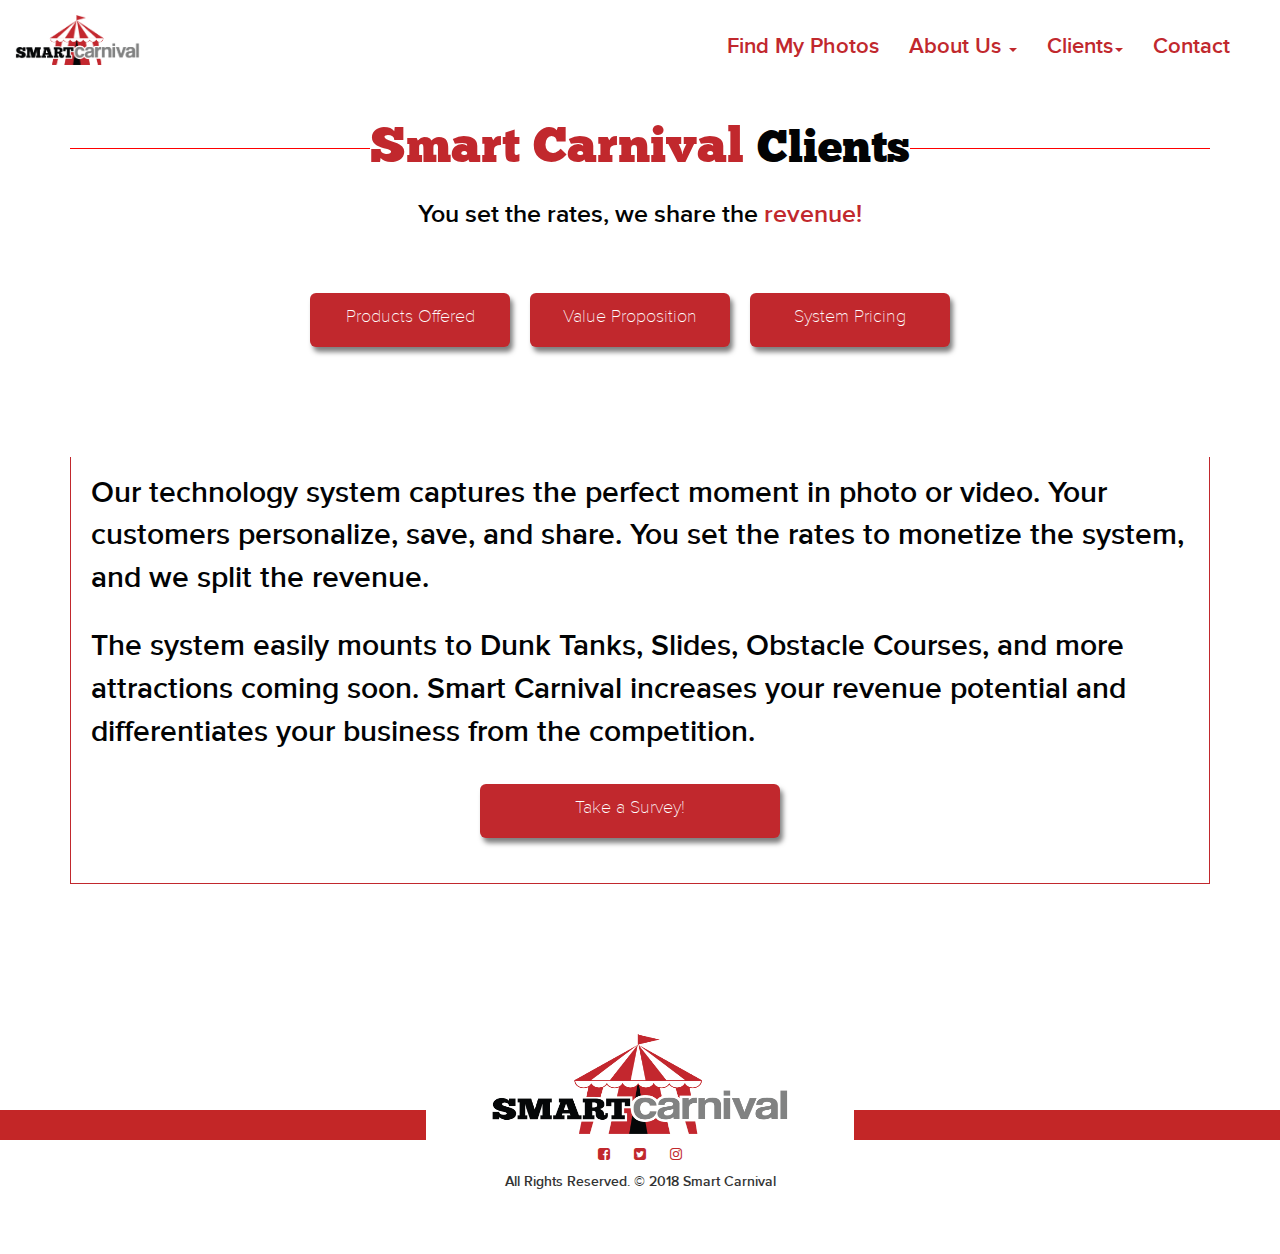
==== clients.html @ f3363967 "final draft" ====
<!DOCTYPE html>
<html lang="eng">
<meta charset="utf-8">
<meta name="viewport" content="width=device-width, initial-scale=1">
<head>
<link href="https://maxcdn.bootstrapcdn.com/font-awesome/4.7.0/css/font-awesome.min.css" rel="stylesheet" integrity="sha384-wvfXpqpZZVQGK6TAh5PVlGOfQNHSoD2xbE+QkPxCAFlNEevoEH3Sl0sibVcOQVnN" crossorigin="anonymous">
<link href="https://maxcdn.bootstrapcdn.com/bootstrap/3.3.7/css/bootstrap.min.css" rel="stylesheet" integrity="sha384-BVYiiSIFeK1dGmJRAkycuHAHRg32OmUcww7on3RYdg4Va+PmSTsz/K68vbdEjh4u" crossorigin="anonymous">
<link rel="stylesheet" type="text/css" href="./css/custom.css">
	<title>Smart Carnival Clients</title>
</head>

<body id="clients">


<nav class="navbar navbar-fixed-top">
  <div class="container-fluid">
    <!-- Brand and toggle get grouped for better mobile display -->
    <div class="navbar-header">
      <button type="button" class="navbar-toggle collapsed" data-toggle="collapse" data-target="#myNavbar" aria-expanded="false">
        <span class="sr-only">Toggle navigation</span>
        <span class="icon-bar"></span>
        <span class="icon-bar"></span>
        <span class="icon-bar"></span>
      </button>
      <a class="navbar-brand" href="index.html"><img class="logo img-responsive" src="./img/logo.png"></a>
    </div>

    <!-- Collect the nav links, forms, and other content for toggling -->
    <div class="collapse navbar-collapse" id="myNavbar">
      <ul class="nav navbar-nav navbar-right">
        <li><a href="myphotos.html">Find My Photos</a></li>
        <li >
          <a href="#" class="dropdown-toggle" data-toggle="dropdown" role="button" aria-haspopup="true" aria-expanded="true">About Us <span class="caret"></span></a>
          <ul class="dropdown-menu">
            <li ><a href="index.html">Why Smart Carnival</a></li>
            <li ><a href="theteam.html">The Team</a></li>
          </ul>
        </li>
        <li>
          <a href="#" class="dropdown-toggle" data-toggle="dropdown" role="button" aria-haspopup="true" aria-expanded="true">Clients<span class="caret"></span></a>
          <ul class="dropdown-menu">
            <li ><a href="clients.html">Overview</a></li>
            <li ><a href="products.html">Products Offered</a></li>
            <li ><a href="value.html">Value Proposition</a></li>
            <li ><a href="pricing.html">System Pricing</a></li>
          </ul>
        </li>
           <li><a href="contact.html">Contact</a></li>
          </ul>
    </div><!-- /.navbar-collapse -->
  </div><!-- /.container-fluid -->
</nav>

<section>
  <div class="container">
    <div class="row">
     <div class="col-md-12 text-center">
        <h2><span class="about-text-color">Smart Carnival </span>Clients</h2>
          <h3>You set the rates, <br class="hidden-lg hidden-md">we share the <span class="clients">revenue!</span></h3>
      </div>
      </div>
  <div class="row text-center">
    <div class="col-md-12 clients-wrapper">
              <p ><a class="product-btn btn btn-primary btn-lg" href="products.html" role="button">Products Offered</a><span><a class="product-btn btn btn-primary btn-lg" href="value.html" role="button">Value Proposition</a></span><span><a class=" product-btn btn btn-primary btn-lg" href="pricing.html" role="button">System Pricing</a></span></p>
    </div>
</div>
    <div id="clients-jumbotron" class="jumbotron">
        <p class="clients-jumbotron-text">Our technology system captures the perfect moment in photo or video. Your customers personalize, save, and share. You set the rates to monetize the system, and we split the revenue.</p>
         <p class="clients-jumbotron-text">The system easily mounts to Dunk Tanks, Slides, Obstacle Courses, and more attractions coming soon. Smart Carnival increases your revenue potential and differentiates your business from the competition.</p>
           <p class="text-center"><a class="survey-btn btn btn-primary btn-lg" href="#" role="button">Take a Survey!</a></p>

    </div>
</div>
</section>

   <section id="footer">
          <div class="container-fluid">
            <div class="row">
              <div class="col-md-12 text-center">
              <img class="footer-logo" src="./img/logo.png">
                <ul class="connect-social">
                  <li class="social-footer"><a href=""><i class="fa  fa-facebook-square" aria-hidden="true"></i></a></li>
                  <li class="social-footer"><a href=""><i class="fa fa-twitter-square" aria-hidden="true"></i></a></li>
                  <li class="social-footer"><a href=""><i class="fa fa-instagram" aria-hidden="true"></i></a></li>
              </ul>
                  <p>All Rights Reserved. &copy; 2018 Smart Carnival</p>
              </div>
            </div>
          </div>
   </section>
<script
  src="https://code.jquery.com/jquery-3.2.1.min.js"
  integrity="sha256-hwg4gsxgFZhOsEEamdOYGBf13FyQuiTwlAQgxVSNgt4="
  crossorigin="anonymous"></script>
<script src="https://maxcdn.bootstrapcdn.com/bootstrap/3.3.7/js/bootstrap.min.js" integrity="sha384-Tc5IQib027qvyjSMfHjOMaLkfuWVxZxUPnCJA7l2mCWNIpG9mGCD8wGNIcPD7Txa" crossorigin="anonymous"></script> 
</body>
</html>
---- css/custom.css ----
/*----------fonts--------*/

@font-face {
    font-family: 'chunkfiveregular';
    src: url('../fonts/chunkfive-webfont-webfont.woff2') format('woff2'),
         url('../fonts/chunkfive-webfont-webfont.woff') format('woff');
    font-weight: normal;
    font-style: normal;

}


@font-face {
    font-family: 'proxima_novathin';
    src: url('../fonts/proximanovat_thin-webfont.woff') format('woff');
    font-weight: normal;
    font-style: normal;

}

@font-face {
    font-family: 'proxima_novasemibold';
    src: url('../fonts/proximanova_semibold-webfont.woff') format('woff');
    font-weight: normal;
    font-style: normal;

}

@font-face {
    font-family: 'proxima_novaregular';
    src: url('../fonts/proximanova_regular-webfont.woff') format('woff');
    font-weight: normal;
    font-style: normal;

}

@font-face {
    font-family: 'proxima_novalight';
    src: url('../fonts/proximanova_light-webfont.woff') format('woff');
    font-weight: normal;
    font-style: normal;

}

@font-face {
    font-family: 'proxima_novablack';
    src: url('../fonts/proximanova_black-webfont.woff') format('woff');
    font-weight: normal;
    font-style: normal;
}


/*element style--------*/

.bold{
  font-size: 30px;
  color: #020304;
  font-family:'proxima_novasemibold' , sans-serif;
}

html {
    position: relative;
    min-height: 100%;
    margin: 0;
    padding: 0;
}



section{
    margin-top: 100px;
    margin-bottom: 50px;
    width: 100%;
}


h1, h2{
  font-family: 'chunkfiveregular' , sans-serif;
}

  h2{
    font-size: 45px;
    color: #020304;
    position: relative;
    z-index: 1;
    overflow: hidden;
    text-align: center;
  }
  h2:before, h2:after {
    position: absolute;
    top: 51%;
    overflow: hidden;
    width: 50%;
    height: 1px;
    content: '\a0';
    background-color: red;
}
h2:before {
    margin-left: -50%;
    text-align: right;
}

h3{
  font-size: 25px;
  font-family:'proxima_novasemibold' , sans-serif;
  color:  #020304;
  margin-top: 30px;
}

.value-heading::after {
  border-bottom: 1px solid red;
  bottom: 0;
  content: "";
  height: 1px;
  position: absolute;
  width: 400px;
  left:50%;
  transform: translateX(-50%);
}


p{
  font-family:'proxima_novasemibold' , sans-serif;
}

a {
    color: #fff;
    text-decoration: none;
}

#footer{
  background-image: url(../img/footer.png);
  background-position: center;
  width: 100%;
  background-repeat: no-repeat;
}

/*---nav styles----------*/
nav, .navbar .navbar-fixed-top{
    margin-bottom: 0!important;
    height: 80px;
}
.navbar-fixed-top {
  background-color: #fff;
  border-color: transparent;
  left: 0px;
  top: 0px;
  width: 100%;
  height: 80px;
  z-index: 4;
}

.navbar-right {
    margin-right: 20px;
    padding-top: 25px;
    background:transparent!important;
}

.navbar-fixed-top .navbar-brand {
    color:#c1282d;
}

.navbar-brand .logo{
    float: left;
    height: 60px;
    padding-bottom: 10px;
}

.navbar-fixed-top .navbar-nav>li>a {
    color:#c1282d;
    font-size: 22px;
    background:#fff;
    font-family: 'proxima_novasemibold', sans-serif;
    font-weight: 400;
}
.navbar-fixed-top .navbar-nav>.open>a, .navbar-fixed-top .navbar-nav>.open>a:focus, .navbar-fixed-top .navbar-nav>.open>a:hover {
    color: #fff;
    background-color: #c1282d;
}
.dropdown-menu {
    position: absolute;
    top: 100%;
    left: 0;
    z-index: 1000;
    display: none;
    float: left;
    min-width: 160px;
    padding: 5px 0;
    margin: 2px 0 0;
    font-size: 14px;
    text-align: left;
    list-style: none;
    background-color: #c1282d;
    -webkit-background-clip: padding-box;
    background-clip: padding-box;
    border: 1px solid #ccc;
    border: 1px solid rgba(0,0,0,.15);
    border-radius: 4px;
    -webkit-box-shadow: 0 6px 12px rgba(0,0,0,.175);
    box-shadow: 0 6px 12px rgba(0,0,0,.175);
    color:#fff;
}



.dropdown-menu>li>a{
    color: #fff;
    font-size: 15px;
}
.navbar-right{
    margin-right: 20px;
}


/*-------header styles-------*/

.parrallax-header{
    height: 710px;
    /* The image used */
    background:url(../img/header2.png);

    /* Set a specific height */
    height: 710px; 

    /* Create the parallax scrolling effect */
    background-attachment: fixed;
    background-position: center;
    background-repeat: no-repeat;
    background-size: cover;
}



.jumbotron{
    background: transparent;
    margin-top: 45px;
    color:#fff;
    width:100%;
}

.header-text-color{
    color: #c1282d;
    font-size: 90px;
}

.jumbotron h1{
    margin-bottom: 25px;
    font-size: 80px;
    letter-spacing: 3px;
    font-family:  'chunkfiveregular' , sans-serif!important;
}

.jumbotron p {
    margin-bottom: 25px;
    font-size: 30px;
    font-family: 'proxima_novasemibold' , sans-serif;

}
.btn-primary{
    background:#c1282d;
    color:#fff;
    border:none;
    box-shadow: 3px 5px 5px rgba(0,0,0,0.5);
    margin-right: 20px;
    font-family: 'proxima_novathin' , sans-serif;
    padding:15px;
}
.btn-primary:hover{
    background:#fff;
    color: #c1282d;
    -webkit-transition: .5s ease-in-out;
    transition: .5s ease-in-out;
}

.social a{
    color: #fff;
}

.social a:hover{
    color: #c1282d;
    -webkit-transition: .5s ease-in-out;
    transition: .5s ease-in-out;
}




  /*-------------About Section----------*/

.about-description-wrapper{
  margin-bottom: 20px;
}
.about-text-color{
    color:#c1282d;
    font-size: 50px;
}
.about-content{
    height: 400px;
    text-align: center;
    padding:20px;
    font-size: 20px;
    font-family: 'proxima_novasemibold' , sans-serif;
}

.about-text{
  padding:50px;
  font-size: 30px;
  background: #fff;
  color: #020304;
  border-bottom: 1px solid #c1282d;
}



/*-------Team Section Styles---------*/
.parrallax { 
    /* The image used */
    background-image: url(../img/team-header.png);

    /* Set a specific height */
    height: 550px; 

    /* Create the parallax scrolling effect */
    background-attachment: fixed;
    background-position: center;
    background-repeat: no-repeat;
    background-size: cover;
}

#team{
  background:transparent;
  width: 100%;
}

.member-header-background{
  background:#fff;
  border-bottom-left-radius:10px;
  border-bottom-right-radius:10px;
  box-shadow: 2px 2px rgba(0,0,0,0.4);
}
.member-heading{
  margin-top: 40px;
}
.member-text-color{
  color: #fff;
  font-size: 50px;
}

.member-wrapper{
 background:transparent;
  border-radius: 10px;
  padding:20px;
  margin-left: auto;
  margin-right: auto;
  min-height: 480px;
}
.member-content{
  background:transparent;
  text-align: center;
  padding:20px;
  color: #fff;
  font-family: 'proxima_novasemibold' , sans-serif;
  font-size: 15px;
  margin-top:0px;
  font-weight: bold;
}

.text-content{
  margin:0;
}
.member-text{
  margin: 0;
}

/*----------Client Section Styles------------*/

.clients{
  color: #c1282d;
}

.clients-wrapper{
  margin-top: 50px;
  width: 100%;
  margin-bottom: 50px;
}

#clients-jumbotron{
  max-height: 600px;
  margin-top: 50px;
  margin-bottom:50px;
  background:#fff;
  padding:20px;
  color: #020304;
  font-family: 'proxima_novasemibold' , sans-serif;
  font-size: 15px;
  border-bottom: 1px solid #c1282d;
  border-left: 1px solid #c1282d;
  border-right: 1px solid #c1282d;
  border-radius: 0;
}

.clients-text-jumbotron{
  margin-right: 20px;
  margin-left: 20px;
  padding:40px;
}

  .product-btn{
    width: 200px!important;
  }

  .survey-btn{
    width: 300px!important;
  }




  /*--------Connect Styles-----------*/
.connect-parrallax{
     /* The image used */
    background-image: url(../img/connect.png);

    /* Set a specific height */
    height: 200px; 

    /* Create the parallax scrolling effect */
    background-attachment: fixed;
    background-position: center;
    background-repeat: no-repeat;
    background-size: cover;
    margin-bottom: 120px;
}

.connect-text-color{
  color:#c1282d!important;
  font-size: 35px;
}

.connect{
  font-size: 30px;
  color: #fff;
  padding:0;
}

.connect-button{
  margin-top: -10px;
  margin-bottom: 0px;
  margin-left: 30px;
  padding:5px;
  width: 100px;
  height: 30px;
  box-shadow: 0px 0px #000;
  background-color:#c1282d;
  color: #fff;
}


/*----------Product Page Styles------------*/
.products-wrapper{
  margin-top: 50px;
  margin-bottom: 20px;
}
.products-button{
  width: 400px;
  margin-top: 20px;
  margin-bottom: 10px;
}

.product-spacer{
  margin-top: 50px;
}

.product-img{
  margin-top: 10px;
  border-radius: 10px;
  box-shadow: 2px 2px rgba(0,0,0,0.4);
}


/*----------Value Page Styles------------*/
.spacer{
  margin-top: 100px;
}
.rates-wrapper{
  margin-top: 50px;
}

.rates-heading{
  font-size: 20px;
  color: #fff;
  background:#c1282d;
  padding: 10px;
  border-radius: 10px;
}

.panel-default{
  min-height: 500px;
  margin-top: 20px;
}

.panel-heading{
  background:#c1282d!important;
  color: #fff!important;
  text-align: center;
  font-size: 20px;
  font-family: 'proxima_novasemibold' , sans-serif;
}
.summary-heading{
  width: 100px;
  height: 51px;
}


/*-------Pricing Page Styles-----------*/
.pricing-heading{
  font-size: 30px;
  color: #fff;
  background:#c1282d;
  padding:10px;
  border-radius: 10px;
  margin-top: 20px;
  margin-bottom: 20px;
}
.pricing-list{
  width: 300px;
  margin-left: auto;
  margin-right: auto;
  text-align: left;
  margin-top: 20px;
}
h4{
  font-size: 20px;
  color: #fff;
  background:#c1282d;
  padding:10px;
  border-radius: 10px;
  margin-top: 20px;
  margin-bottom: 20px;
}
.pricing-list-wrapper{
  margin:20px 0 80px 0;
  font-size: 20px;
  font-family: 'proxima_novasemibold' , sans-serif;
  color: #020304;
  padding: 20px;
  width: 100%;
  min-width: 300px;
  list-style-type: circle;
}

/*-------Find my Photos Page Styles-------*/

#photos-jumbotron{
  background-image: url(../img/findmyphotos.png);
  height: 400px;
  width: 100%;
  background-size: cover;
  background-position: center;
  width: 100%;
  font-size: 30px;
  font-family: 'proxima_novasemibold' , sans-serif;
  border-radius: 20px;
}

.photos-text{
  padding-right:100px;
  margin-top: 0px;
  max-width: 500px;
  width: 100%;

}



/*contact Page Section
/*Contact sectiom*/
.getintouch{
  color: #fff;
}
.section-content{
  text-align: center; 

}
#contact{
    
    font-family: 'Teko', sans-serif;
  padding-top: 60px;
  width: 100%;
  width: 100vw;
  height: 550px;
  background: #3a6186; /* fallback for old browsers */
  background: -webkit-linear-gradient(to left, #c1282d, #020304); /* Chrome 10-25, Safari 5.1-6 */
  background: linear-gradient(to left, #020304 ,  #c1282d); /* W3C, IE 10+/ Edge, Firefox 16+, Chrome 26+, Opera 12+, Safari 7+ */
    color : #fff;    
}
.contact-section{
  padding-top: 40px;
}
.contact-section .col-md-6{
  width: 50%;
}

.form-line{
  border-right: 1px solid #B29999;
}

.form-group{
  margin-top: 10px;
}
label{
  font-size: 1.3em;
  line-height: 1em;
  font-weight: normal;
}
.form-control{
  font-size: 1.3em;
  color: #080808;
}
textarea.form-control {
    height: 135px;
   /* margin-top: px;*/
}

.submit{
  font-size: 1.1em;
  float: right;
  width: 150px;
  background-color: transparent;
  color: #fff;

}


/*-----------Connect with us Styles-------*/

ul, .connect-social{
  list-style-type: none;
  text-align: center;
  margin:0px;
  padding: 0;
}
.social{
  display: inline-block;
  padding: 10px;
}

/*----------Footer Styles------------*/

footer{
  width: 100%;
  background-image: url(../img/footer.png);
  background-position: center;
  background-repeat: no-repeat;

}

.footer-logo{
    height: 100px;
    width: 300px;
    text-align: center;
}

.social-footer{
  display: inline-block;
  padding: 10px;
}

.social-footer a{
    color:#c1282d;
}

.social-footer a:hover{
    color: #020304;
    -webkit-transition: .5s ease-in-out;
    transition: .5s ease-in-out;
}



/*----------media queries----------*/

@media only screen 
and (min-device-width : 768px) 
and (max-device-width : 1024px) {

/*--------------Nav Styles------------*/

.navbar-fixed-top.open .dropdown-menu {
    position: static;
    float: none;
    width: 100%;
    margin-top: 0;
    background-color:#c1282d;
    border: 0;
    -webkit-box-shadow: none;
    box-shadow: none;
}

.navbar-fixed-top .navbar-nav .open .dropdown-menu>li>a {
    color: #020304;
}

.navbar-default .navbar-nav>li>a {
    color: #c1282d;
    font-size: 22px;
    background: #fff;
    font-weight: 400;
    border:1px, solid #000;
}

.navbar-fixed-top .navbar-nav>li>a:focus, .navbar-fixed-top .navbar-nav>li>a:hover {
    color: #020304;
    background-color: #fff;
}
  

  .navbar-nav.nav-justified > li{
    float:none;
  }   


/*-----------------Header Styles---------*/
.parrallax-header {
    height: 800px;
    background-image: linear-gradient(to bottom, rgba(0,0,0,0.4) 0%,rgba(0,0,0,0.4) 100%), url(../img/header2.png);
    background-position: center;
    background-repeat: no-repeat;
    background-size: cover;
}

  /*-------------About Section----------*/

.about-text-color{
    color:#c1282d;
    font-size: 50px;
}
.about-text{
  padding:20px;
  font-size: 30px;
  background: #fff;
  border-radius: 10px;
  margin-top: 20px;
  color: #020304;
  text-align: left;
}

.about-content{
    height: 400px;
    text-align: center;
    padding:20px;
    font-size: 20px;
    font-family: 'proxima_novasemibold' , sans-serif;
}

.text-content{
  font-size: 30px;
  margin-top: 0px;
  color: #020304;
  padding:10px 50px 10px 50px;
  text-align: left;
}

.member-content{
  font-size: 30px;
  color: #020304;
  padding:20px;
}
#about{
  height: 1550px;
}

.parrallax { 
    /* The image used */
    background:#fff;

    /* Set a specific height */
    height:10px; 

}
.member-header-background {
    background: transparent;
    border-radius:10px;
    box-shadow: 2px 2px rgba(0,0,0,0.4);
}

.member-wrapper{
  background-color: transparent;
  border-radius: 0px;
}

.member-background-small{
  background-color: #013A6B;
  background-image: -webkit-linear-gradient(90deg, #fff 60%, #c1282d 30%);
  border-radius: 0px;
}


#team{
  height: 2100px;
}

.connect-parrallax{
     /* The image used */
    background: #333;

    /* Set a specific height */
    height: 200px; 
}

/*------Product Page Styling------*/
.product-img{
  margin-top: 10px;
  border-radius: 10px;
  box-shadow: 2px 2px rgba(0,0,0,0.4);
  width: 100%;
}



}


/* ----------- iPhone 6, 6S, 7 and 8 ----------- */

/* Portrait and Landscape */
@media only screen 
  and (min-device-width: 375px) 
  and (max-device-width: 667px) 
  and (-webkit-min-device-pixel-ratio: 2) { 

h2 {
    font-size: 30px;
    color: #020304;
    position: relative;
    z-index: 1;
    overflow: hidden;
    text-align: center;
}
  h2:before, h2:after {
    display: none;
}
h2:before {
    display: none;
}

    li a{
      color: #fff;
    }
    .navbar-brand {
    float: left;
    height: 50px;
    padding: 15px 30px;
    font-size: 30px;
    line-height: 20px;
    font-weight: 400;
    font-family: 'Roboto', sans-serif;
}
.navbar-fixed-bottom .navbar-collapse, .navbar-fixed-top .navbar-collapse {
    min-height: 340px;
    width: 420px;

}
    
   .navbar-fixed-top .navbar-toggle {
    border-color: #c1282d;
}

 .navbar-fixed-top .navbar-toggle .icon-bar {
    background-color: #c1282d;
}
.navbar-fixed-top .navbar-nav>.open>a, .navbar-fixed-top .navbar-nav>.open>a:focus, .navbar-fixed-top .navbar-nav>.open>a:hover {
    color: #fff;
    background-color: #c1282d;
    box-shadow: 2px 2px rgba(0,0,0,.2);
}
.navbar-nav .open .dropdown-menu {
    position: static;
    float: none;
    width: auto;
    margin-top: 0;
    background-color: #c1282d;
    border: 0;
    -webkit-box-shadow: none;
    box-shadow: none;
    text-align: left;
}
.dropdown-menu {
    position: absolute;
    top: 100%;
    left: 0;
    z-index: 1000;
    display: none;
    float: left;
    min-width: 420px;
    padding: 5px 0;
    margin: 0;
    font-size: 14px;
    text-align: left;
    list-style: none;
    background-color: #c1282d;
    -webkit-background-clip: padding-box;
    background-clip: padding-box;
    border: 1px solid #ccc;
    border: 1px solid rgba(0,0,0,.15);
    border-radius: 4px;
    -webkit-box-shadow: 0 6px 12px rgba(0,0,0,.175);
    box-shadow: 0 6px 12px rgba(0,0,0,.175);
    color: #fff;
    text-align: center;
}

.parrallax-header {
    height: 710px;
    background-image: linear-gradient(to bottom, rgba(0,0,0,0.4) 0%,rgba(0,0,0,0.4) 100%), url(../img/header2.png);
    background-position: center;
    background-repeat: no-repeat;
    background-size: cover;
}
.jumbotron{
    background: transparent;
    margin-top: 120px;
    color:#fff;
    padding-bottom: 0px;
    margin-bottom: 0px;
}

.social-icons-small a{
    color: #fff;
}

.social-icons-small a:hover{
    color: #c1282d;
    -webkit-transition: .5s ease-in-out;
    transition: .5s ease-in-out;
}


.parrallax { 
    /* The image used */
    background:#fff;

    /* Set a specific height */
    height:10px; 

}
.jumbotron h1{
    margin-bottom: 20px;
    font-size: 40px;
    letter-spacing: 3px;
    font-family:  'chunkfiveregular' , sans-serif!important;
}
.header-text-color{
    color: #c1282d;
    font-size: 40px;
}

  /*-------------About Section----------*/
#about{
  height: 1800px;
  margin:0;
}

.about-text-color{
    color:#c1282d;
    font-size: 30px;
}
.about-content{
    height: 400px;
    padding:20px;
    font-size: 20px;
    font-family: 'proxima_novasemibold' , sans-serif;
}

.about-text{
  padding:50px;
  font-size: 20px;
  background: #fff;
  border-radius: 10px;
  margin-top: 20px;
  color: #020304;
  text-align: left;
}


/*-------Team Section Styles---------*/
.member-background-small{
  background-color: #013A6B;
  background-image: -webkit-linear-gradient(90deg, #fff 60%, #c1282d 30%);
  border-radius: 0px;
}

.member-header-background {
    background: #fff;
   border-radius: 10px;
    box-shadow: 2px 2px rgba(0,0,0,0.4);
}
.text-content{
  font-size: 20px;
  margin-top: 0px;
  color: #020304;
  padding:10px 50px 10px 50px;
  text-align: left;
}

.member-content{
  font-size: 20px;
  color: #020304;
  padding:20px;
}

#team{
  width: 100%;
  border-top: 1px solid #828383;
  height: 2000px;
}


  /*-------------Client Section Styles----------*/

  .product-btn{
    margin-top: 20px;
  }

  .clients-jumbotron-text{
    font-size: 20px!important;
  }

    /*--------Connect Styles-----------*/
.connect-parrallax{
     /* The image used */
    background-image: url(../img/connect.png);

    /* Set a specific height */
    height: 200px; 

    background-position: center;
    background-repeat: no-repeat;
    background-size: cover;
    margin-bottom: 120px;
}


/*---------Product Page Styling------------*/
.products-button{
  min-width: 300px;
  margin-top: 20px;
  margin-bottom: 10px;
  width: 100%;
}


/*----------Photos Page Styling --------*/
#photos-jumbotron {
    height: 500px;
    width: 100%;
    background-size: cover;
    background-position: center;
    width: 100%;
    font-size: 30px;
    font-family: 'proxima_novasemibold' , sans-serif;
    border-radius: 20px;
    margin-top:20px;

}   
.photos-text{
  padding-right:0px;
  margin-top: 0px;
  max-width: 500px;
  width: 100%;
  font-size: 20px;

}

/*-------Pricing Page-----------*/
.pricing-heading {
    font-size: 20px;
    color: #fff;
    background: #c1282d;
    padding: 10px;
    border-radius: 10px;
    margin-top: 20px;
    margin-bottom: 20px;
}


/*---------Contact Page---------*/

#contact{
  width: 100%;
  height: 800px;
}
.getintouch {
    color: #fff;
    font-size: 30px;
}
.contact-text-color {
    color: #c1282d;
    font-size: 35px;
}
.contact-section .col-md-6 {
    width: 100%;
}
.submit {
    font-size: 1.1em;
    float: none;
    width: 150px;
    border-radius: 5px;
    box-shadow: 2px 2px rgba(0,0,0,.6);
    background-color: #fff;
    color: #c1282d;
}
.submit {
    font-size: 1.1em;
    float: none;
    width: 150px;
    border-radius: 5px;
    box-shadow: 2px 2px rgba(0,0,0,.6);
    background-color: #fff;
    color: #c1282d;
}
}
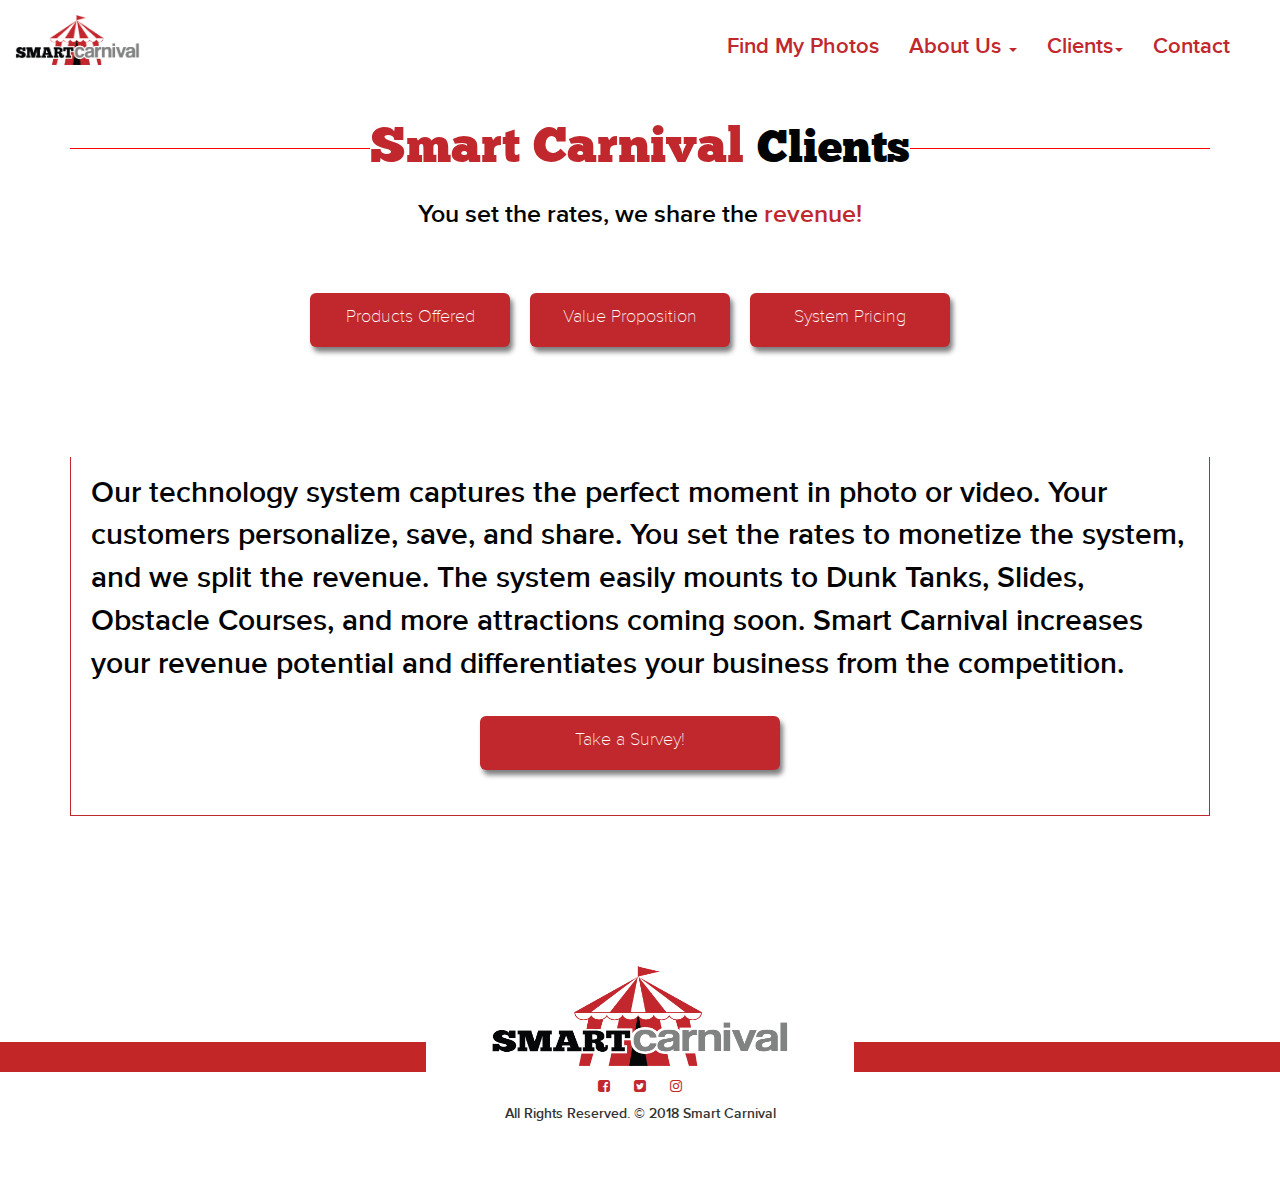
==== commit 822fa53c: "hover effects" ====
--- a/clients.html
+++ b/clients.html
@@ -65,8 +65,8 @@
     </div>
 </div>
     <div id="clients-jumbotron" class="jumbotron">
-        <p class="clients-jumbotron-text">Our technology system captures the perfect moment in photo or video. Your customers personalize, save, and share. You set the rates to monetize the system, and we split the revenue.</p>
-         <p class="clients-jumbotron-text">The system easily mounts to Dunk Tanks, Slides, Obstacle Courses, and more attractions coming soon. Smart Carnival increases your revenue potential and differentiates your business from the competition.</p>
+        <p class="clients-jumbotron-text">Our technology system captures the perfect moment in photo or video. Your customers personalize, save, and share. You set the rates to monetize the system, and we split the revenue.
+        The system easily mounts to Dunk Tanks, Slides, Obstacle Courses, and more attractions coming soon. Smart Carnival increases your revenue potential and differentiates your business from the competition.</p>
            <p class="text-center"><a class="survey-btn btn btn-primary btn-lg" href="#" role="button">Take a Survey!</a></p>
 
     </div>
--- a/css/custom.css
+++ b/css/custom.css
@@ -176,6 +176,12 @@
 .navbar-fixed-top .navbar-nav>.open>a, .navbar-fixed-top .navbar-nav>.open>a:focus, .navbar-fixed-top .navbar-nav>.open>a:hover {
     color: #fff;
     background-color: #c1282d;
+}
+.navbar-fixed-top .navbar-nav>li>a:hover{
+    color:  #020304;
+    font-size: 22px;
+    font-family: 'proxima_novasemibold', sans-serif;
+    font-weight: 400;
 }
 .dropdown-menu {
     position: absolute;
